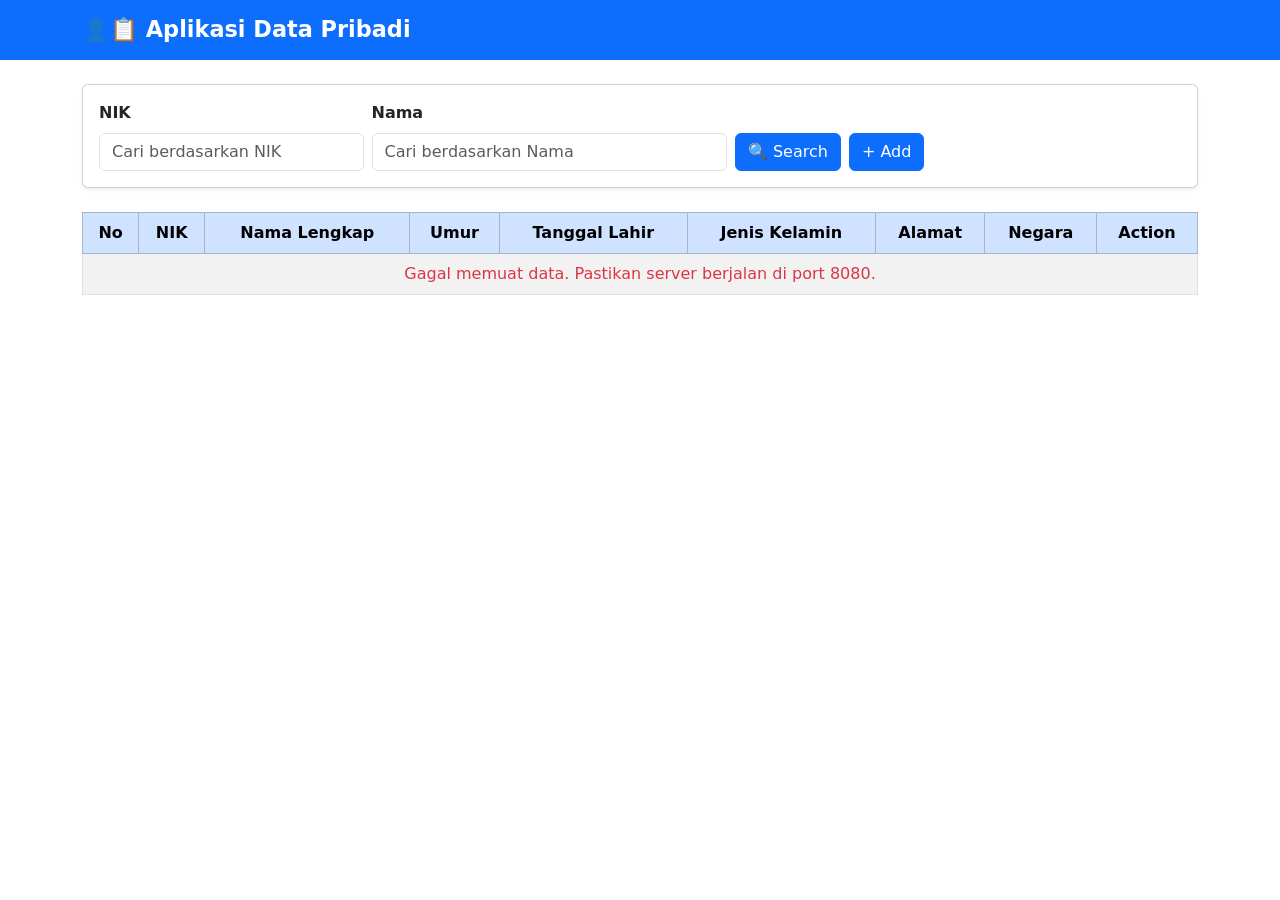
==== aplikasi-data-pribadi/target/classes/static/index.html @ 8dd68506 "feat : finish" ====
<!DOCTYPE html>
<html lang="id">
<head>
    <meta charset="UTF-8">
    <meta name="viewport" content="width=device-width, initial-scale=1.0">
    <title>Aplikasi Data Pribadi Karyawan</title>
    <!-- Bootstrap 5 CSS: framework tampilan siap pakai dari CDN (Content Delivery Network) -->
    <link href="https://cdn.jsdelivr.net/npm/bootstrap@5.3.0/dist/css/bootstrap.min.css" rel="stylesheet">
    <link href="css/style.css" rel="stylesheet">
</head>
<body>

    <!-- ===== HEADER / NAVBAR ===== -->
    <nav class="navbar navbar-dark bg-primary mb-4">
        <div class="container">
            <span class="navbar-brand fw-bold">&#128100;&#128203; Aplikasi Data Pribadi</span>
        </div>
    </nav>

    <div class="container">

        <!-- ===== FORM PENCARIAN ===== -->
        <div class="card mb-4 shadow-sm">
            <div class="card-body">
                <div class="row g-2 align-items-end">
                    <div class="col-md-3">
                        <label for="searchNik" class="form-label fw-semibold">NIK</label>
                        <input type="text" id="searchNik" class="form-control"
                               placeholder="Cari berdasarkan NIK">
                    </div>
                    <div class="col-md-4">
                        <label for="searchNama" class="form-label fw-semibold">Nama</label>
                        <input type="text" id="searchNama" class="form-control"
                               placeholder="Cari berdasarkan Nama">
                    </div>
                    <div class="col-md-auto d-flex gap-2">
                        <button id="btnSearch" class="btn btn-primary">
                            &#128269; Search
                        </button>
                        <a href="tambah.html" class="btn btn-primary">
                            &#43; Add
                        </a>
                    </div>
                </div>
            </div>
        </div>

        <!-- ===== TABEL DATA KARYAWAN ===== -->
        <div class="table-responsive">
            <table class="table table-bordered table-striped table-hover align-middle">
                <thead class="table-primary text-center">
                    <tr>
                        <th>No</th>
                        <th>NIK</th>
                        <th>Nama Lengkap</th>
                        <th>Umur</th>
                        <th>Tanggal Lahir</th>
                        <th>Jenis Kelamin</th>
                        <th class="hide-mobile">Alamat</th>
                        <th>Negara</th>
                        <th>Action</th>
                    </tr>
                </thead>
                <tbody id="tableBody">
                    <!-- Data diisi oleh monitoring.js secara dinamis menggunakan AJAX -->
                    <tr>
                        <td colspan="9" class="text-center text-muted">Memuat data...</td>
                    </tr>
                </tbody>
            </table>
        </div>

    </div><!-- /container -->

    <!-- ===== MODAL KONFIRMASI HAPUS =====
         Bootstrap Modal = dialog pop-up yang lebih baik dari confirm() bawaan browser.
         modal fade = animasi muncul perlahan
         tabindex="-1" = modal tidak termasuk dalam urutan navigasi keyboard
    -->
    <div class="modal fade" id="deleteModal" tabindex="-1" aria-labelledby="deleteModalLabel" aria-hidden="true">
        <div class="modal-dialog modal-dialog-centered">
            <div class="modal-content">
                <div class="modal-header bg-danger text-white">
                    <h5 class="modal-title" id="deleteModalLabel">Konfirmasi Hapus</h5>
                    <button type="button" class="btn-close btn-close-white" data-bs-dismiss="modal"></button>
                </div>
                <div class="modal-body">
                    <!-- Teks ini diisi secara dinamis oleh monitoring.js -->
                    <p id="deleteModalText" class="mb-0"></p>
                </div>
                <div class="modal-footer">
                    <!-- data-bs-dismiss="modal" = tutup modal saat tombol ini diklik -->
                    <button type="button" class="btn btn-secondary" data-bs-dismiss="modal">Batal</button>
                    <button type="button" id="btnConfirmDelete" class="btn btn-primary">OK</button>
                </div>
            </div>
        </div>
    </div>

    <!-- JavaScript Libraries (letakkan di bawah agar halaman lebih cepat dimuat) -->
    <script src="https://code.jquery.com/jquery-3.7.0.min.js"></script>
    <script src="https://cdn.jsdelivr.net/npm/bootstrap@5.3.0/dist/js/bootstrap.bundle.min.js"></script>
    <!-- File JS kita sendiri -->
    <script src="js/api.js"></script>
    <script src="js/monitoring.js"></script>

</body>
</html>
---- aplikasi-data-pribadi/target/classes/static/css/style.css ----
/* style.css - Tampilan tambahan di luar Bootstrap */

/* Navbar/header di bagian atas */
.navbar-brand {
    font-size: 1.4rem;
}

/* Container form: maksimal lebar 500px, ditengahkan */
.form-container {
    max-width: 500px;
    margin: 0 auto;
}

/* Tabel: beri jarak kecil pada konten sel */
.table td, .table th {
    vertical-align: middle;
}

/* Kolom Action: atur agar tombol tidak terlalu lebar */
.table td:last-child {
    white-space: nowrap;
    width: 180px;
}

/* Tombol action di tabel: beri jarak antar tombol */
.table .btn {
    margin: 1px 1px;
    font-size: 0.8rem;
    padding: 3px 8px;
}

/* Card header: tampilan header form */
.card-header {
    background-color: #0d6efd;
    color: white;
}

/* Footer padding */
body {
    padding-bottom: 40px;
}

/* Responsive: di layar kecil, kolom alamat disembunyikan */
@media (max-width: 768px) {
    .hide-mobile {
        display: none;
    }
}
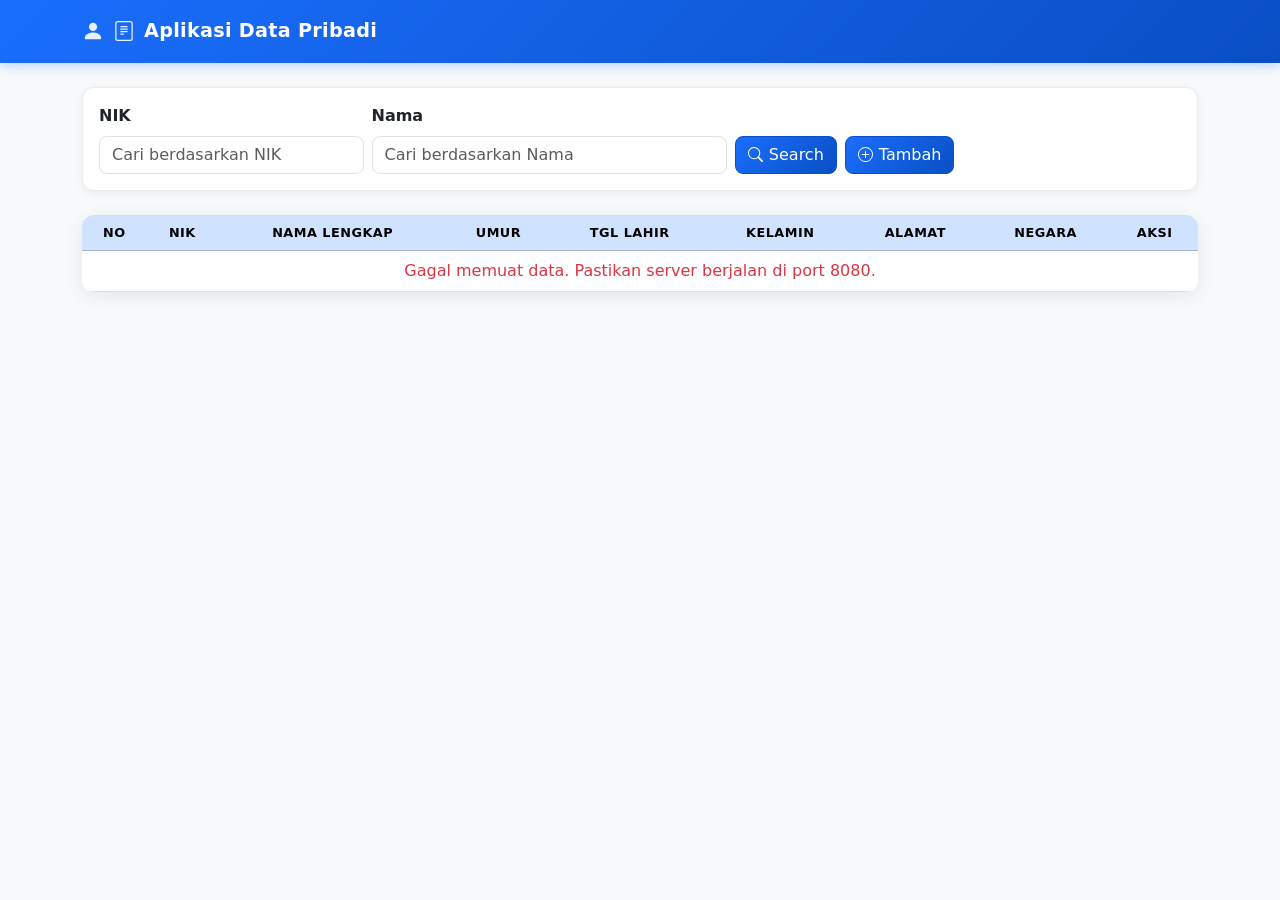
==== commit 26520a6e: "feat:add readme.md" ====
--- a/aplikasi-data-pribadi/target/classes/static/index.html
+++ b/aplikasi-data-pribadi/target/classes/static/index.html
@@ -4,23 +4,31 @@
     <meta charset="UTF-8">
     <meta name="viewport" content="width=device-width, initial-scale=1.0">
     <title>Aplikasi Data Pribadi Karyawan</title>
-    <!-- Bootstrap 5 CSS: framework tampilan siap pakai dari CDN (Content Delivery Network) -->
     <link href="https://cdn.jsdelivr.net/npm/bootstrap@5.3.0/dist/css/bootstrap.min.css" rel="stylesheet">
     <link href="css/style.css" rel="stylesheet">
 </head>
 <body>
 
-    <!-- ===== HEADER / NAVBAR ===== -->
-    <nav class="navbar navbar-dark bg-primary mb-4">
+    <!-- ===== NAVBAR ===== -->
+    <nav class="navbar navbar-dark mb-4">
         <div class="container">
-            <span class="navbar-brand fw-bold">&#128100;&#128203; Aplikasi Data Pribadi</span>
+            <span class="navbar-brand fw-bold">
+                <svg xmlns="http://www.w3.org/2000/svg" width="22" height="22" fill="currentColor" viewBox="0 0 16 16">
+                    <path d="M3 14s-1 0-1-1 1-4 6-4 6 3 6 4-1 1-1 1zm5-6a3 3 0 1 0 0-6 3 3 0 0 0 0 6"/>
+                </svg>
+                <svg xmlns="http://www.w3.org/2000/svg" width="20" height="20" fill="currentColor" viewBox="0 0 16 16">
+                    <path d="M5 10.5a.5.5 0 0 1 .5-.5h2a.5.5 0 0 1 0 1h-2a.5.5 0 0 1-.5-.5m0-2a.5.5 0 0 1 .5-.5h5a.5.5 0 0 1 0 1h-5a.5.5 0 0 1-.5-.5m0-2a.5.5 0 0 1 .5-.5h5a.5.5 0 0 1 0 1h-5a.5.5 0 0 1-.5-.5m0-2a.5.5 0 0 1 .5-.5h5a.5.5 0 0 1 0 1h-5a.5.5 0 0 1-.5-.5"/>
+                    <path d="M3 0h10a2 2 0 0 1 2 2v12a2 2 0 0 1-2 2H3a2 2 0 0 1-2-2V2a2 2 0 0 1 2-2m0 1a1 1 0 0 0-1 1v12a1 1 0 0 0 1 1h10a1 1 0 0 0 1-1V2a1 1 0 0 0-1-1z"/>
+                </svg>
+                Aplikasi Data Pribadi
+            </span>
         </div>
     </nav>
 
     <div class="container">
 
         <!-- ===== FORM PENCARIAN ===== -->
-        <div class="card mb-4 shadow-sm">
+        <div class="card search-card mb-4">
             <div class="card-body">
                 <div class="row g-2 align-items-end">
                     <div class="col-md-3">
@@ -35,10 +43,17 @@
                     </div>
                     <div class="col-md-auto d-flex gap-2">
                         <button id="btnSearch" class="btn btn-primary">
-                            &#128269; Search
+                            <svg xmlns="http://www.w3.org/2000/svg" width="15" height="15" fill="currentColor" viewBox="0 0 16 16">
+                                <path d="M11.742 10.344a6.5 6.5 0 1 0-1.397 1.398h-.001q.044.06.098.115l3.85 3.85a1 1 0 0 0 1.415-1.414l-3.85-3.85a1 1 0 0 0-.115-.1zM12 6.5a5.5 5.5 0 1 1-11 0 5.5 5.5 0 0 1 11 0"/>
+                            </svg>
+                            Search
                         </button>
                         <a href="tambah.html" class="btn btn-primary">
-                            &#43; Add
+                            <svg xmlns="http://www.w3.org/2000/svg" width="15" height="15" fill="currentColor" viewBox="0 0 16 16">
+                                <path d="M8 15A7 7 0 1 1 8 1a7 7 0 0 1 0 14m0 1A8 8 0 1 0 8 0a8 8 0 0 0 0 16"/>
+                                <path d="M8 4a.5.5 0 0 1 .5.5v3h3a.5.5 0 0 1 0 1h-3v3a.5.5 0 0 1-1 0v-3h-3a.5.5 0 0 1 0-1h3v-3A.5.5 0 0 1 8 4"/>
+                            </svg>
+                            Tambah
                         </a>
                     </div>
                 </div>
@@ -46,61 +61,70 @@
         </div>
 
         <!-- ===== TABEL DATA KARYAWAN ===== -->
-        <div class="table-responsive">
-            <table class="table table-bordered table-striped table-hover align-middle">
-                <thead class="table-primary text-center">
-                    <tr>
-                        <th>No</th>
-                        <th>NIK</th>
-                        <th>Nama Lengkap</th>
-                        <th>Umur</th>
-                        <th>Tanggal Lahir</th>
-                        <th>Jenis Kelamin</th>
-                        <th class="hide-mobile">Alamat</th>
-                        <th>Negara</th>
-                        <th>Action</th>
-                    </tr>
-                </thead>
-                <tbody id="tableBody">
-                    <!-- Data diisi oleh monitoring.js secara dinamis menggunakan AJAX -->
-                    <tr>
-                        <td colspan="9" class="text-center text-muted">Memuat data...</td>
-                    </tr>
-                </tbody>
-            </table>
+        <div class="card">
+            <div class="table-responsive">
+                <table class="table table-hover align-middle mb-0">
+                    <thead class="table-primary text-center">
+                        <tr>
+                            <th>No</th>
+                            <th>NIK</th>
+                            <th>Nama Lengkap</th>
+                            <th>Umur</th>
+                            <th>Tgl Lahir</th>
+                            <th>Kelamin</th>
+                            <th class="hide-mobile">Alamat</th>
+                            <th>Negara</th>
+                            <th>Aksi</th>
+                        </tr>
+                    </thead>
+                    <tbody id="tableBody">
+                        <tr>
+                            <td colspan="9" class="text-center text-muted py-4">Memuat data...</td>
+                        </tr>
+                    </tbody>
+                </table>
+            </div>
         </div>
 
-    </div><!-- /container -->
+    </div>
 
-    <!-- ===== MODAL KONFIRMASI HAPUS =====
-         Bootstrap Modal = dialog pop-up yang lebih baik dari confirm() bawaan browser.
-         modal fade = animasi muncul perlahan
-         tabindex="-1" = modal tidak termasuk dalam urutan navigasi keyboard
-    -->
+    <!-- ===== MODAL KONFIRMASI HAPUS ===== -->
     <div class="modal fade" id="deleteModal" tabindex="-1" aria-labelledby="deleteModalLabel" aria-hidden="true">
         <div class="modal-dialog modal-dialog-centered">
             <div class="modal-content">
                 <div class="modal-header bg-danger text-white">
-                    <h5 class="modal-title" id="deleteModalLabel">Konfirmasi Hapus</h5>
+                    <h5 class="modal-title d-flex align-items-center gap-2" id="deleteModalLabel">
+                        <svg xmlns="http://www.w3.org/2000/svg" width="18" height="18" fill="currentColor" viewBox="0 0 16 16">
+                            <path d="M8.982 1.566a1.13 1.13 0 0 0-1.96 0L.165 13.233c-.457.778.091 1.767.98 1.767h13.713c.889 0 1.438-.99.98-1.767zM8 5c.535 0 .954.462.9.995l-.35 3.507a.552.552 0 0 1-1.1 0L7.1 5.995A.905.905 0 0 1 8 5m.002 6a1 1 0 1 1 0 2 1 1 0 0 1 0-2"/>
+                        </svg>
+                        Konfirmasi Hapus
+                    </h5>
                     <button type="button" class="btn-close btn-close-white" data-bs-dismiss="modal"></button>
                 </div>
-                <div class="modal-body">
-                    <!-- Teks ini diisi secara dinamis oleh monitoring.js -->
+                <div class="modal-body py-3">
                     <p id="deleteModalText" class="mb-0"></p>
                 </div>
                 <div class="modal-footer">
-                    <!-- data-bs-dismiss="modal" = tutup modal saat tombol ini diklik -->
-                    <button type="button" class="btn btn-secondary" data-bs-dismiss="modal">Batal</button>
-                    <button type="button" id="btnConfirmDelete" class="btn btn-primary">OK</button>
+                    <button type="button" class="btn btn-secondary" data-bs-dismiss="modal">
+                        <svg xmlns="http://www.w3.org/2000/svg" width="15" height="15" fill="currentColor" viewBox="0 0 16 16">
+                            <path d="M4.646 4.646a.5.5 0 0 1 .708 0L8 7.293l2.646-2.647a.5.5 0 0 1 .708.708L8.707 8l2.647 2.646a.5.5 0 0 1-.708.708L8 8.707l-2.646 2.647a.5.5 0 0 1-.708-.708L7.293 8 4.646 5.354a.5.5 0 0 1 0-.708"/>
+                        </svg>
+                        Batal
+                    </button>
+                    <button type="button" id="btnConfirmDelete" class="btn btn-danger">
+                        <svg xmlns="http://www.w3.org/2000/svg" width="15" height="15" fill="currentColor" viewBox="0 0 16 16">
+                            <path d="M5.5 5.5A.5.5 0 0 1 6 6v6a.5.5 0 0 1-1 0V6a.5.5 0 0 1 .5-.5m2.5 0a.5.5 0 0 1 .5.5v6a.5.5 0 0 1-1 0V6a.5.5 0 0 1 .5-.5m3 .5a.5.5 0 0 0-1 0v6a.5.5 0 0 0 1 0z"/>
+                            <path d="M14.5 3a1 1 0 0 1-1 1H13v9a2 2 0 0 1-2 2H5a2 2 0 0 1-2-2V4h-.5a1 1 0 0 1-1-1V2a1 1 0 0 1 1-1H6a1 1 0 0 1 1-1h2a1 1 0 0 1 1 1h3.5a1 1 0 0 1 1 1zM4.118 4 4 4.059V13a1 1 0 0 0 1 1h6a1 1 0 0 0 1-1V4.059L11.882 4zM2.5 3h11V2h-11z"/>
+                        </svg>
+                        Hapus
+                    </button>
                 </div>
             </div>
         </div>
     </div>
 
-    <!-- JavaScript Libraries (letakkan di bawah agar halaman lebih cepat dimuat) -->
     <script src="https://code.jquery.com/jquery-3.7.0.min.js"></script>
     <script src="https://cdn.jsdelivr.net/npm/bootstrap@5.3.0/dist/js/bootstrap.bundle.min.js"></script>
-    <!-- File JS kita sendiri -->
     <script src="js/api.js"></script>
     <script src="js/monitoring.js"></script>
 
--- a/aplikasi-data-pribadi/target/classes/static/css/style.css
+++ b/aplikasi-data-pribadi/target/classes/static/css/style.css
@@ -1,48 +1,173 @@
 /* style.css - Tampilan tambahan di luar Bootstrap */
 
-/* Navbar/header di bagian atas */
-.navbar-brand {
-    font-size: 1.4rem;
+/* ===== NAVBAR ===== */
+.navbar {
+    background: linear-gradient(135deg, #1a6efd 0%, #0a4fc4 100%) !important;
+    box-shadow: 0 2px 12px rgba(13, 110, 253, 0.3);
+    padding: 0.75rem 0;
 }
 
-/* Container form: maksimal lebar 500px, ditengahkan */
-.form-container {
-    max-width: 500px;
-    margin: 0 auto;
+.navbar-brand {
+    font-size: 1.2rem;
+    display: flex;
+    align-items: center;
+    gap: 10px;
+    letter-spacing: 0.3px;
 }
 
-/* Tabel: beri jarak kecil pada konten sel */
+.navbar-brand svg {
+    opacity: 0.9;
+}
+
+/* ===== CARD ===== */
+.card {
+    border: none !important;
+    border-radius: 12px !important;
+    box-shadow: 0 4px 20px rgba(0, 0, 0, 0.08) !important;
+    overflow: hidden;
+}
+
+.card-header {
+    background: linear-gradient(135deg, #1a6efd 0%, #0a4fc4 100%);
+    color: white;
+    padding: 1rem 1.25rem;
+    border-bottom: none !important;
+}
+
+.card-header h5 {
+    display: flex;
+    align-items: center;
+    gap: 8px;
+    font-size: 1rem;
+    font-weight: 600;
+}
+
+/* ===== FORM INPUTS ===== */
+.form-control:focus,
+.form-select:focus {
+    border-color: #1a6efd;
+    box-shadow: 0 0 0 0.2rem rgba(26, 110, 253, 0.15);
+}
+
+.form-control,
+.form-select {
+    border-radius: 8px;
+    border-color: #dee2e6;
+}
+
+/* ===== BUTTONS ===== */
+.btn {
+    border-radius: 8px;
+    font-weight: 500;
+    display: inline-flex;
+    align-items: center;
+    gap: 6px;
+    transition: all 0.18s ease;
+}
+
+.btn svg {
+    flex-shrink: 0;
+}
+
+.btn-primary {
+    background: linear-gradient(135deg, #1a6efd 0%, #0a4fc4 100%);
+    border-color: #0a4fc4;
+}
+
+.btn-primary:hover {
+    background: linear-gradient(135deg, #0a58ca 0%, #083fa3 100%);
+    border-color: #083fa3;
+    transform: translateY(-1px);
+    box-shadow: 0 4px 12px rgba(13, 110, 253, 0.35);
+}
+
+.btn-secondary {
+    background-color: #6c757d;
+    border-color: #6c757d;
+}
+
+.btn-secondary:hover {
+    transform: translateY(-1px);
+}
+
+/* ===== TABEL ===== */
 .table td, .table th {
     vertical-align: middle;
 }
 
-/* Kolom Action: atur agar tombol tidak terlalu lebar */
+.table thead th {
+    font-size: 0.8rem;
+    font-weight: 600;
+    text-transform: uppercase;
+    letter-spacing: 0.5px;
+}
+
+.table-hover tbody tr {
+    transition: background-color 0.12s ease;
+}
+
+/* Kolom Action */
 .table td:last-child {
     white-space: nowrap;
-    width: 180px;
+    width: 120px;
+    text-align: center;
 }
 
-/* Tombol action di tabel: beri jarak antar tombol */
-.table .btn {
-    margin: 1px 1px;
-    font-size: 0.8rem;
-    padding: 3px 8px;
+/* Tombol icon di tabel */
+.btn-action {
+    width: 32px;
+    height: 32px;
+    padding: 0;
+    border-radius: 7px;
+    display: inline-flex;
+    align-items: center;
+    justify-content: center;
+    margin: 1px 2px;
 }
 
-/* Card header: tampilan header form */
-.card-header {
-    background-color: #0d6efd;
-    color: white;
+.btn-action:hover {
+    transform: translateY(-1px);
+    box-shadow: 0 3px 8px rgba(0, 0, 0, 0.18);
 }
 
-/* Footer padding */
+/* ===== SEARCH CARD ===== */
+.search-card {
+    border-radius: 12px !important;
+    border: 1px solid #e9ecef !important;
+    box-shadow: 0 2px 10px rgba(0, 0, 0, 0.06) !important;
+}
+
+/* ===== DELETE MODAL ===== */
+.modal-content {
+    border: none;
+    border-radius: 12px;
+    overflow: hidden;
+}
+
+.modal-header {
+    border-bottom: none;
+}
+
+.modal-footer {
+    border-top: 1px solid #f0f0f0;
+}
+
+/* ===== FOOTER PADDING ===== */
 body {
     padding-bottom: 40px;
+    background-color: #f8f9fa;
 }
 
-/* Responsive: di layar kecil, kolom alamat disembunyikan */
+/* ===== RESPONSIVE ===== */
 @media (max-width: 768px) {
     .hide-mobile {
         display: none;
     }
 }
+
+/* ===== DETAIL PAGE - disabled field styling ===== */
+input:disabled, textarea:disabled, select:disabled {
+    background-color: #f8f9fa !important;
+    color: #212529 !important;
+    opacity: 1 !important;
+}
